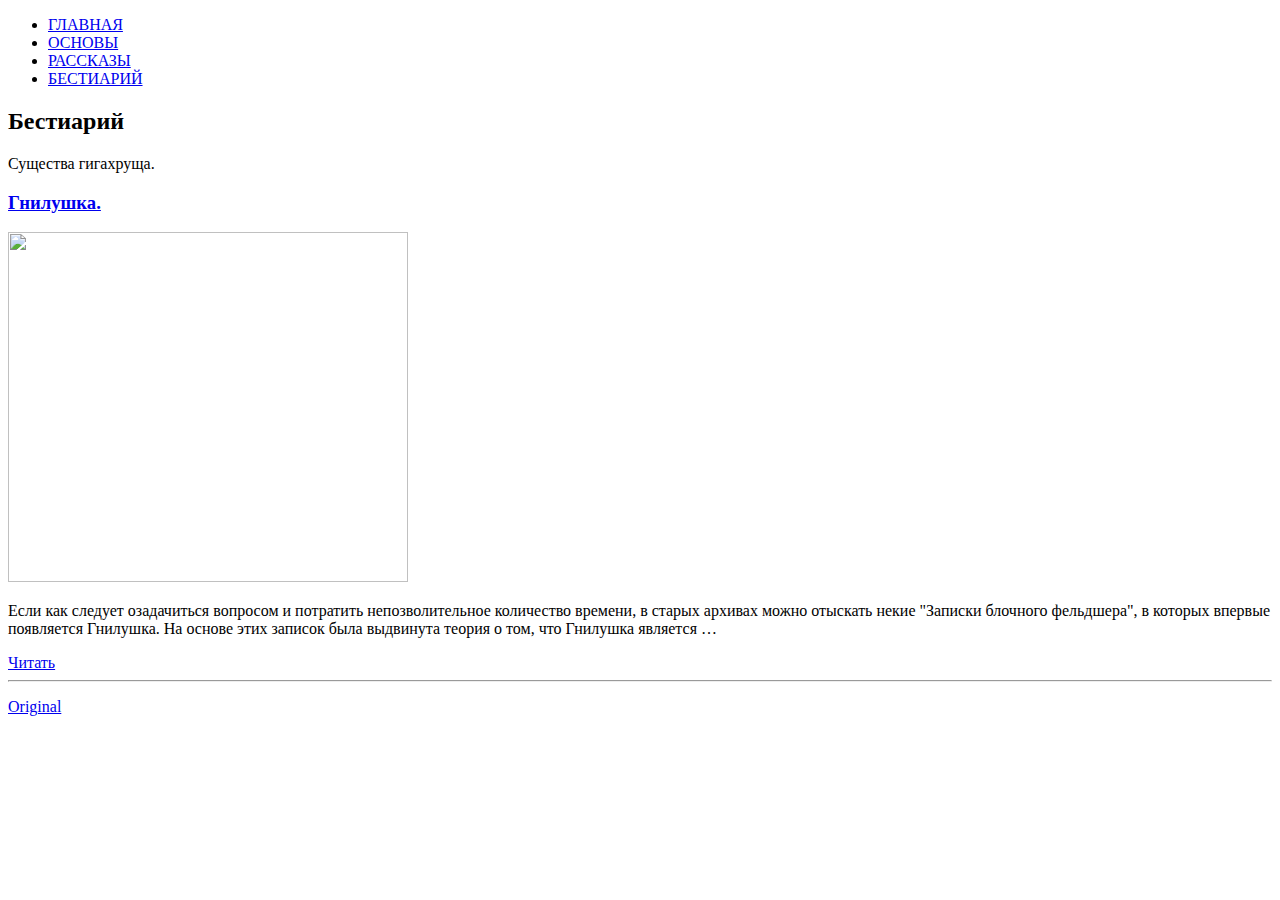
==== bestiary.html @ 049e2b0d "Add files via upload" ====
<!DOCTYPE html>		
<html lang="RU">
<head>
	<meta charset="UTF-8">
	<meta name="viewport" content="width=device-width, initial-scale-1.0">
	<link rel="stylesheet" href="styles/styles.css">
	<title>Бестиарий</title>
</head>
<body>
	<header>
		<div class="header-navigation">
			<ul class="navigation-href">
				<li class="li-href"><a href="index.html">ГЛАВНАЯ</a></li>
				<li class="li-href"><a href="basics.html">ОСНОВЫ</a></li>
				<li class="li-href"><a href="stories.html">РАССКАЗЫ</a></li>
				<li class="li-href"><a href="bestiary.html">БЕСТИАРИЙ</a></li>
			</ul>
		</div>
	</header>
	<main>
		<div class="basics">
			<h2>Бестиарий</h2>
			<p>Существа гигахруща.</p>
		</div>
		<div class="box">
				<h3><a href="gnilushka.html">Гнилушка.</a></h3>
				<a href="gnilushka.html"><img class="box-image" src="styles/images/gnilushka.jpg" width="400px" height="350px"></a>
			<p>Если как следует озадачиться вопросом и потратить непозволительное количество времени, в старых архивах можно отыскать некие "Записки блочного фельдшера", в которых впервые появляется Гнилушка. На основе этих записок была выдвинута теория о том, что Гнилушка является …</p>
			<a href="gnilushka.html">Читать</a>
			<hr>
		</div>



	</main>
	<footer>
		<div class="copyright-link">
		<p><a href="https://samosb.org/">Original</a></p>
	</div>
	</footer>
</body>
</html>
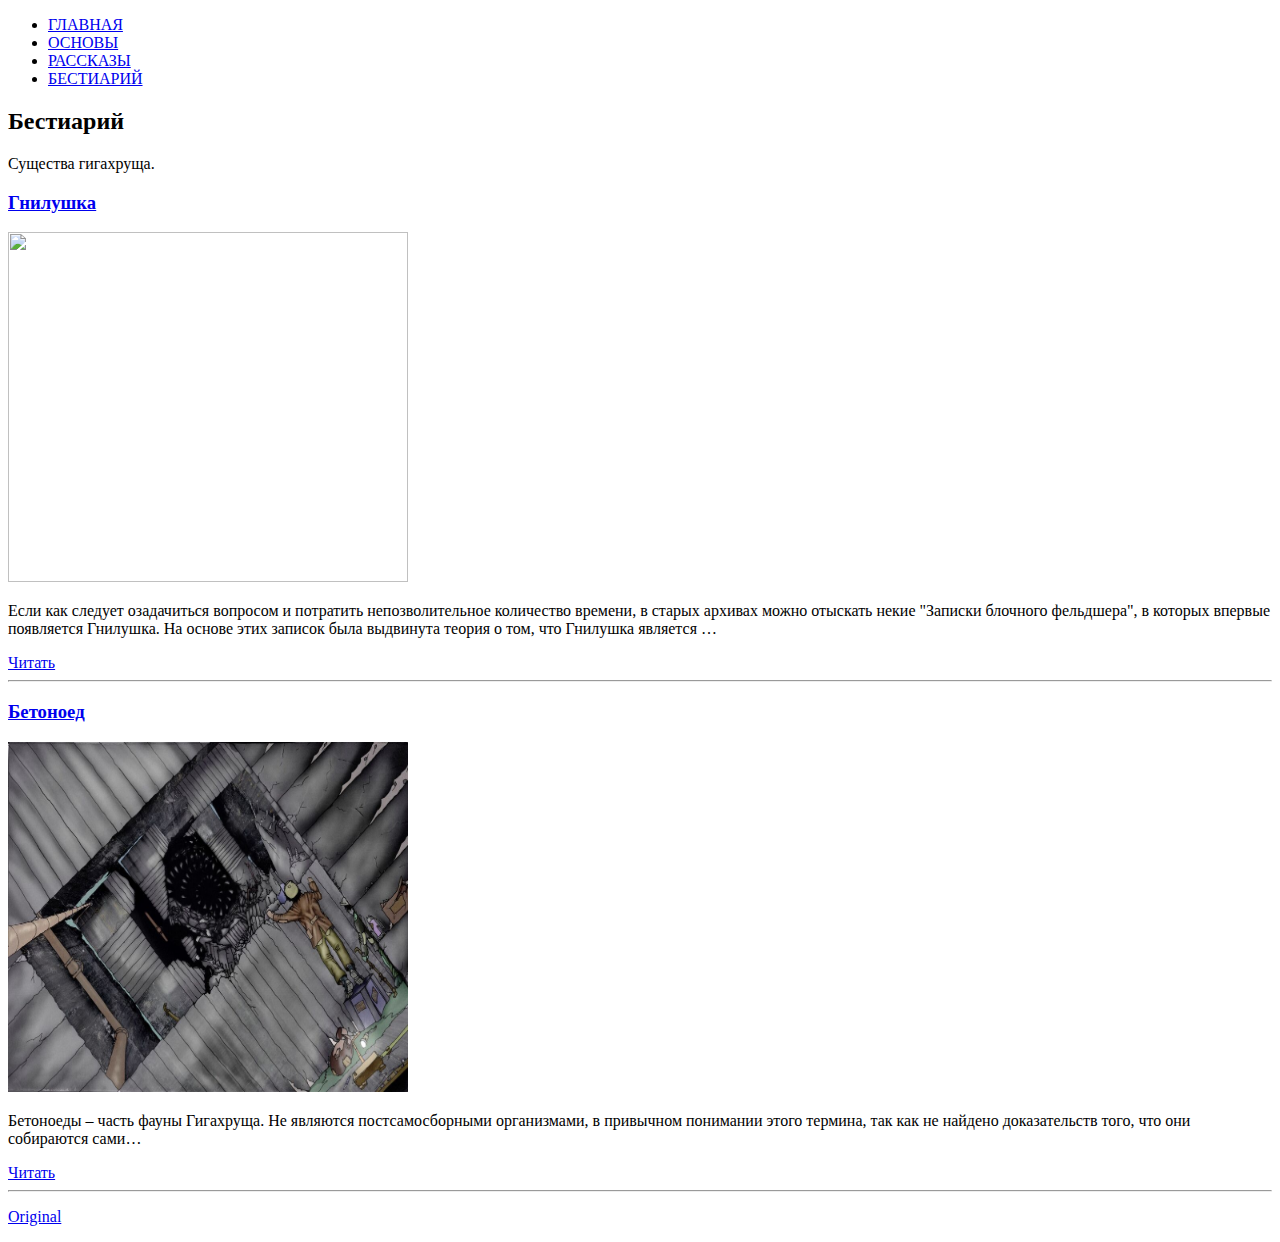
==== commit f9d93fda: "update" ====
--- a/bestiary.html
+++ b/bestiary.html
@@ -23,10 +23,17 @@
 			<p>Существа гигахруща.</p>
 		</div>
 		<div class="box">
-				<h3><a href="gnilushka.html">Гнилушка.</a></h3>
+				<h3><a href="gnilushka.html">Гнилушка</a></h3>
 				<a href="gnilushka.html"><img class="box-image" src="styles/images/gnilushka.jpg" width="400px" height="350px"></a>
 			<p>Если как следует озадачиться вопросом и потратить непозволительное количество времени, в старых архивах можно отыскать некие "Записки блочного фельдшера", в которых впервые появляется Гнилушка. На основе этих записок была выдвинута теория о том, что Гнилушка является …</p>
 			<a href="gnilushka.html">Читать</a>
+			<hr>
+		</div>
+		<div class="box">
+				<h3><a href="betonoed.html">Бетоноед</a></h3>
+				<a href="betonoed.html"><img class="box-image" src="styles/images/betonoed.jpg" width="400px" height="350px"></a>
+			<p>Бетоноеды – часть фауны Гигахруща. Не являются постсамосборными организмами, в привычном понимании этого термина, так как не найдено доказательств того, что они собираются сами…</p>
+			<a href="betonoed.html">Читать</a>
 			<hr>
 		</div>
 
